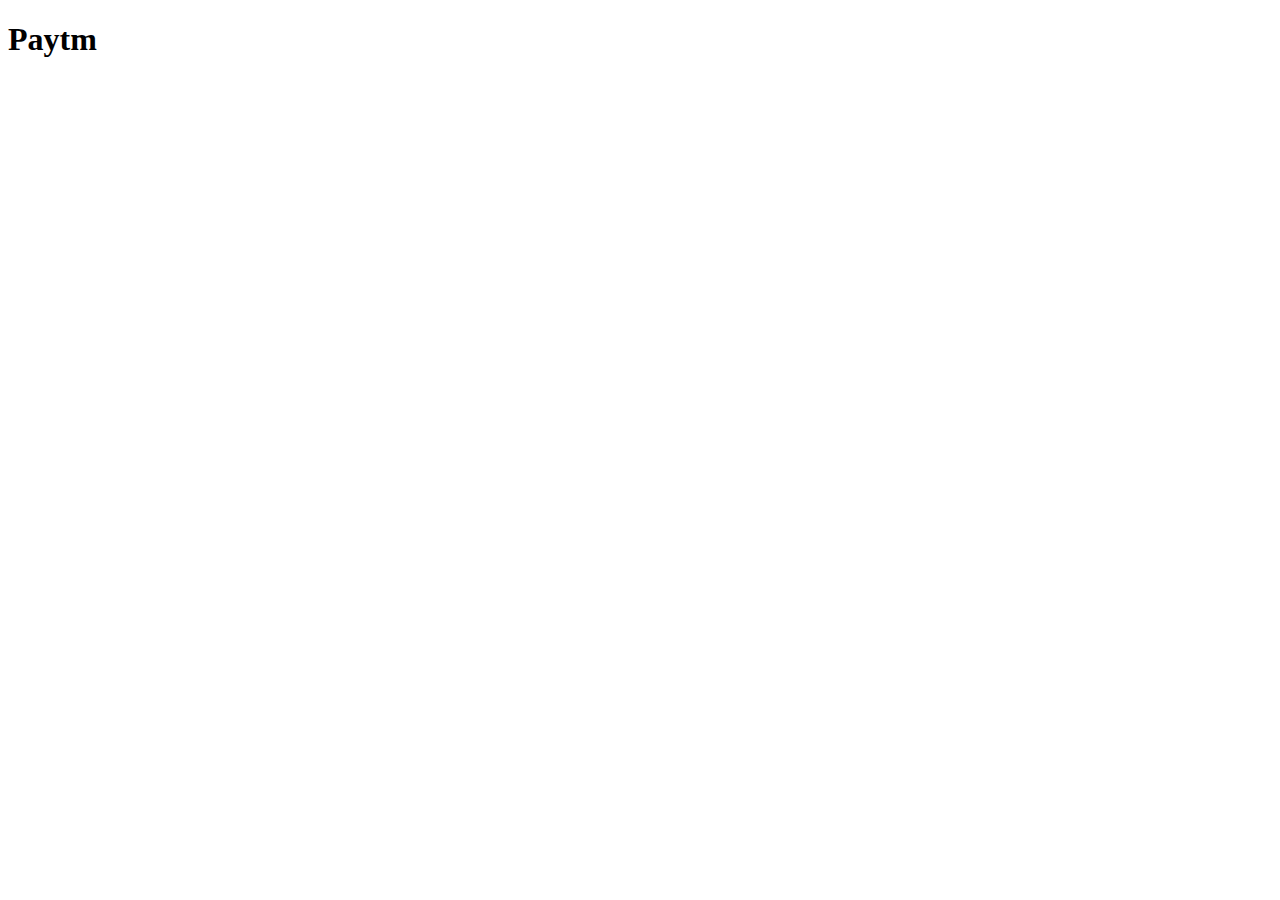
==== homepage.html @ 3c73f098 "Create homepage.html" ====
<!DOCTYPE html>
<html lang="en">
<head>
    <meta charset="UTF-8">
    <meta http-equiv="X-UA-Compatible" content="IE=edge">
    <meta name="viewport" content="width=device-width, initial-scale=1.0">
    <title>Document</title>
</head>
<body>
    <h1>Paytm</h1>
</body>
</html>
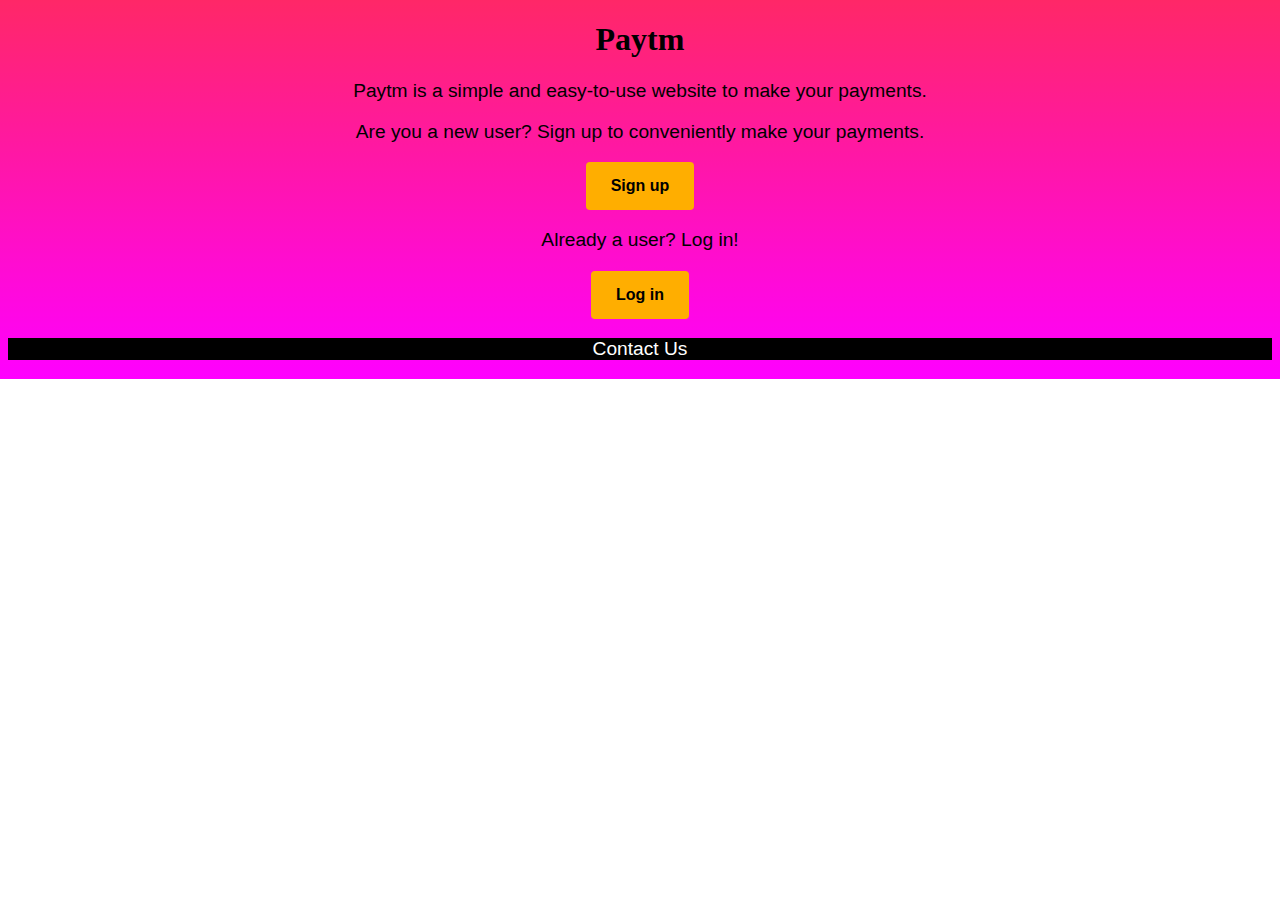
==== commit 9a904618: "Update homepage.html" ====
--- a/homepage.html
+++ b/homepage.html
@@ -4,9 +4,21 @@
     <meta charset="UTF-8">
     <meta http-equiv="X-UA-Compatible" content="IE=edge">
     <meta name="viewport" content="width=device-width, initial-scale=1.0">
-    <title>Document</title>
+    <link rel="stylesheet" href="stylesheet1.css">
+    <title>Paytm Homepage</title>
 </head>
 <body>
     <h1>Paytm</h1>
+    <p>Paytm is a simple and easy-to-use website to make your payments.</p>
+    <div><p>Are you a new user? Sign up to conveniently make your payments.</p>
+    <center><a href="signup.html" target="_blank"><strong>Sign up</strong></a></center>
+    </div>
+    <div>
+        <p>Already a user? Log in!</p>
+        <center><a href="login.html" target="_blank"><strong>Log in</strong></a></center>
+    </div>
+    <div class="help">
+        <p>Contact Us</p>
+    </div>
 </body>
 </html>
--- a/stylesheet1.css
+++ b/stylesheet1.css
@@ -0,0 +1,20 @@
+h1 {text-align: center;
+    font-family: Georgia, 'Times New Roman', Times, serif;}
+body {background-image: linear-gradient(to top,rgb(255, 0, 255),rgba(255, 0, 76, 0.849));
+      background-repeat: no-repeat;
+      background-position: top;}
+p {font-size: larger;
+   font-family: Arial, Helvetica, sans-serif;
+   text-align: center;}
+a {background-color: rgb(255, 174, 0);
+   color: black;
+   font-family: Arial, Helvetica, sans-serif;
+   display: inline-block;
+   padding: 15px 25px;
+   text-decoration: none;
+   border-radius: 4px;}
+.help
+{
+    color: white;
+    background-color: black;
+}
